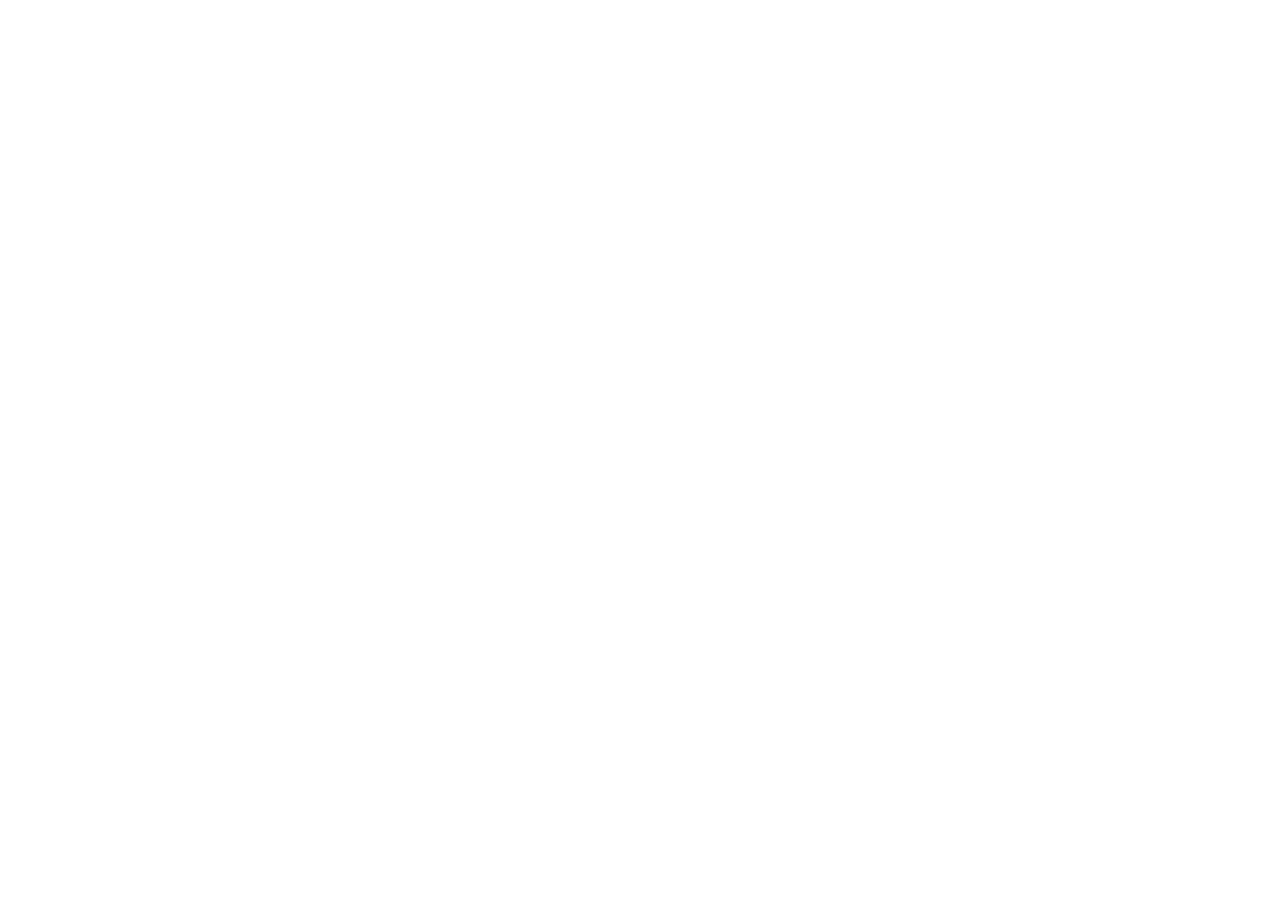
==== src/index.html @ 9c36b671 "Initial commit" ====
<!DOCTYPE html>
<html lang="en">
  <head>
    <meta charset="UTF-8" />
    <link rel="icon" type="image/svg+xml" href="/favicon.svg" />
    <meta name="viewport" content="width=device-width, initial-scale=1.0" />
    <title>Vanilla App Template</title>
    <link rel="stylesheet" href="./css/styles.css" />
  </head>
  <body>
    <load src="./partials/header.html" icon-path="img/sprite.svg#logo" />

    <main>
      <!-- Loads the specified .html file -->
      <load src="./partials/vite-promo.html" />
      <load src="./partials/badges.html" />
    </main>

    <load src="./partials/footer.html" />

    <script type="module" src="./main.js"></script>
  </body>
</html>
---- src/css/styles.css ----
/**
  |============================
  | include css partials with
  | default @import url()
  |============================
*/
/* Common styles */
@import url('./reset.css');
@import url('./base.css');
@import url('./container.css');
@import url('./animations.css');

/* Sections style */
@import url('./header.css');
@import url('./vite-promo.css');
@import url('./badges.css');
@import url('./back-link.css');
@import url('./footer.css');
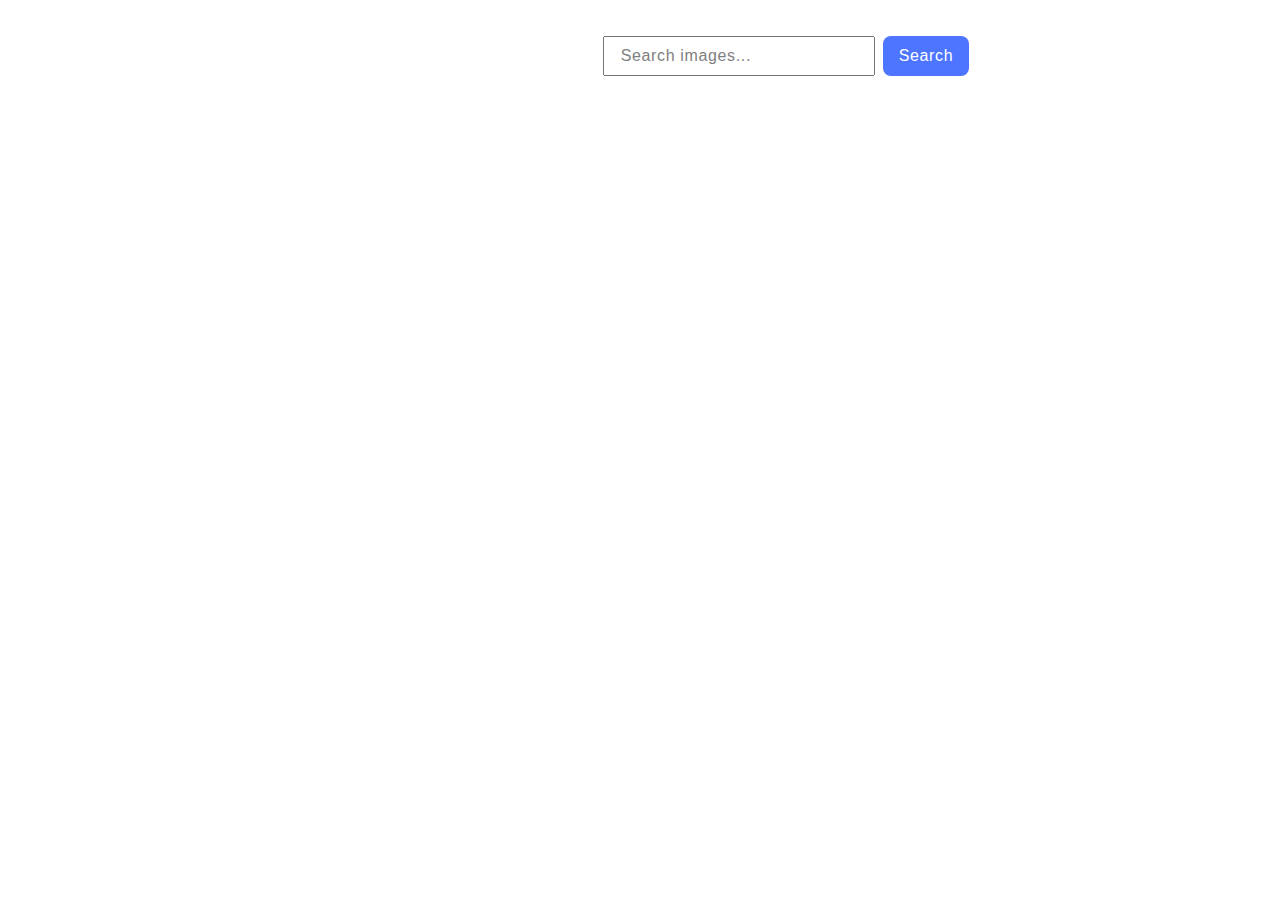
==== commit 907f794e: "Solved task" ====
--- a/src/index.html
+++ b/src/index.html
@@ -2,22 +2,26 @@
 <html lang="en">
   <head>
     <meta charset="UTF-8" />
-    <link rel="icon" type="image/svg+xml" href="/favicon.svg" />
     <meta name="viewport" content="width=device-width, initial-scale=1.0" />
-    <title>Vanilla App Template</title>
+    <title>Homework #11</title>
     <link rel="stylesheet" href="./css/styles.css" />
   </head>
   <body>
-    <load src="./partials/header.html" icon-path="img/sprite.svg#logo" />
-
     <main>
-      <!-- Loads the specified .html file -->
-      <load src="./partials/vite-promo.html" />
-      <load src="./partials/badges.html" />
+      <form class="form">
+        <label>
+          <input
+            type="text"
+            name="search-text"
+            placeholder="Search images..."
+            required
+          />
+        </label>
+        <button type="submit">Search</button>
+      </form>
+      <div class="loader hidden"></div>
+      <ul class="gallery"></ul>
     </main>
-
-    <load src="./partials/footer.html" />
-
-    <script type="module" src="./main.js"></script>
+    <script src="./main.js" type="module"></script>
   </body>
 </html>
--- a/src/css/styles.css
+++ b/src/css/styles.css
@@ -1,18 +1,3 @@
-/**
-  |============================
-  | include css partials with
-  | default @import url()
-  |============================
-*/
-/* Common styles */
-@import url('./reset.css');
-@import url('./base.css');
-@import url('./container.css');
-@import url('./animations.css');
-
-/* Sections style */
-@import url('./header.css');
-@import url('./vite-promo.css');
-@import url('./badges.css');
-@import url('./back-link.css');
-@import url('./footer.css');
+@import url("./reset.css");
+@import url("./base.css");
+@import url("./gallery.css");
